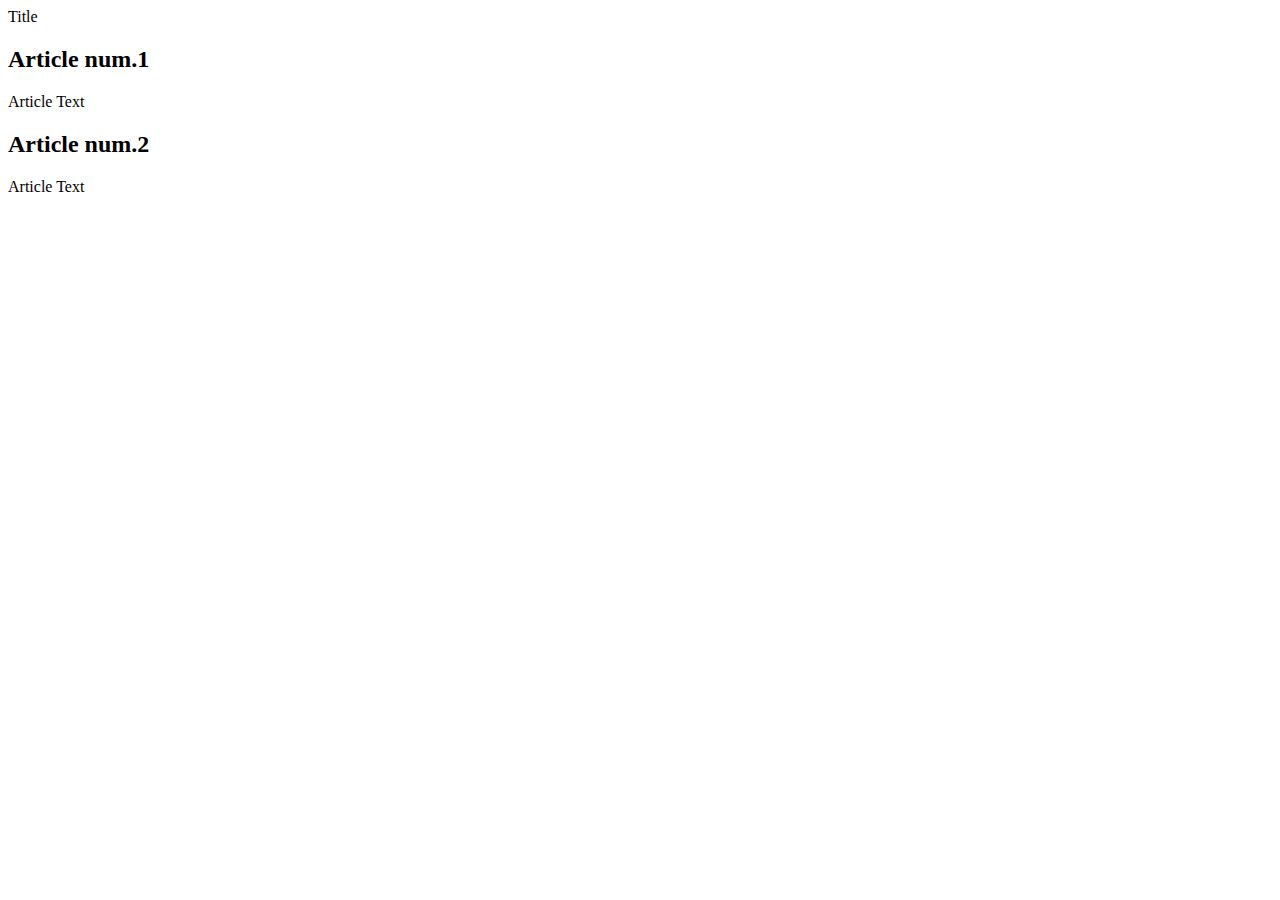
==== site-project/index.html @ 1bac7dbe "Add index.html" ====
<!DOCTYPE html>
<html lang="en">
<head>
    <meta charset="UTF-8">
    <meta name="viewport" content="width=device-width, initial-scale=1.0">
    <title>Title</title>
</head>
<body>
    <main>
        <header>Title</header>
        <article>
            <h2>
                Article num.1
            </h2>
            <p>
                Article Text
            </p>
        </article>
        <article>
            <h2>
                Article num.2
            </h2>
            <p>
                Article Text
            </p>
        </article>
    </main>
    
</body>
</html>
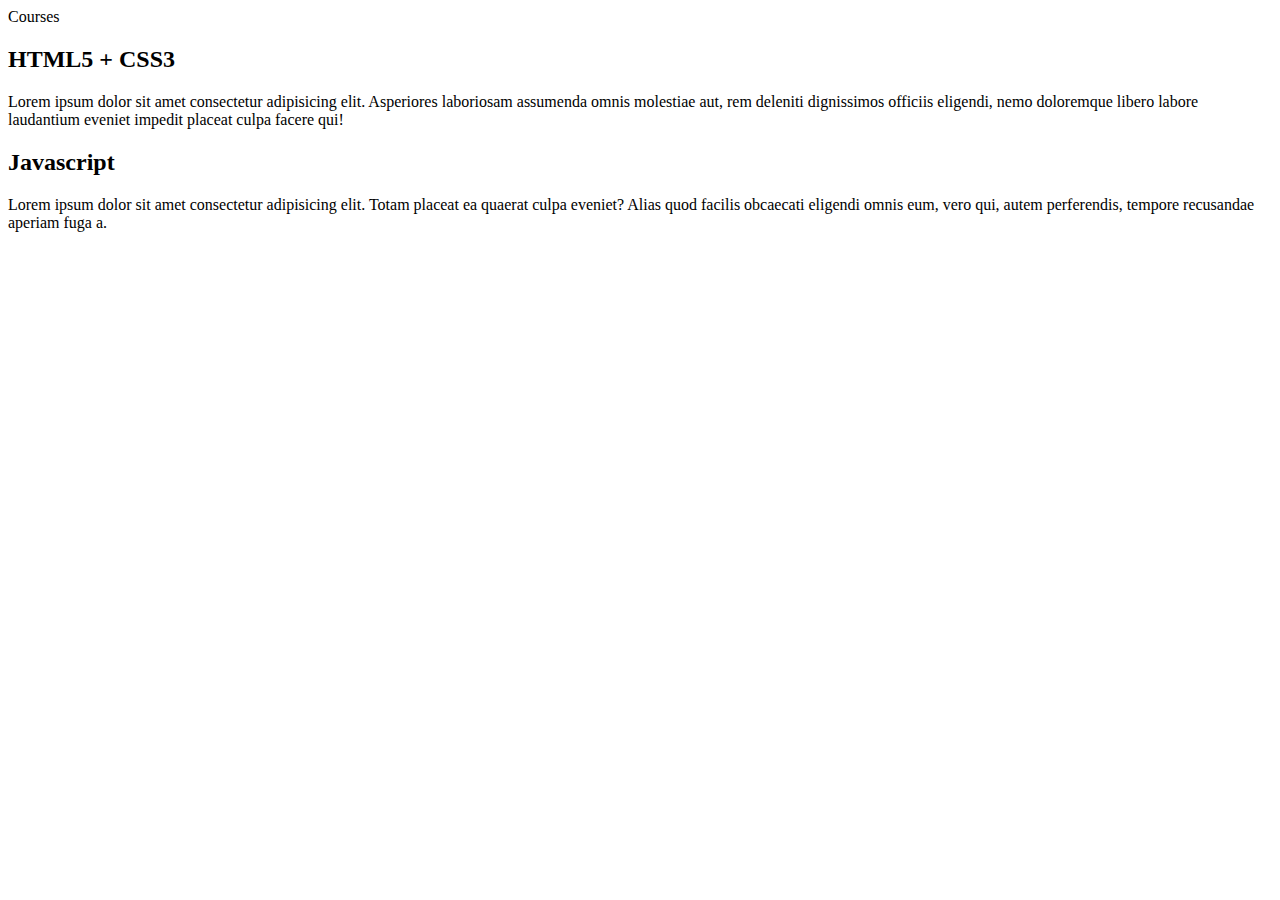
==== commit 068f5c9f: "Add some content" ====
--- a/site-project/index.html
+++ b/site-project/index.html
@@ -7,21 +7,21 @@
 </head>
 <body>
     <main>
-        <header>Title</header>
+        <header>Courses</header>
         <article>
             <h2>
-                Article num.1
+                HTML5 + CSS3
             </h2>
             <p>
-                Article Text
+                Lorem ipsum dolor sit amet consectetur adipisicing elit. Asperiores laboriosam assumenda omnis molestiae aut, rem deleniti dignissimos officiis eligendi, nemo doloremque libero labore laudantium eveniet impedit placeat culpa facere qui!
             </p>
         </article>
         <article>
             <h2>
-                Article num.2
+                Javascript
             </h2>
             <p>
-                Article Text
+                Lorem ipsum dolor sit amet consectetur adipisicing elit. Totam placeat ea quaerat culpa eveniet? Alias quod facilis obcaecati eligendi omnis eum, vero qui, autem perferendis, tempore recusandae aperiam fuga a.
             </p>
         </article>
     </main>
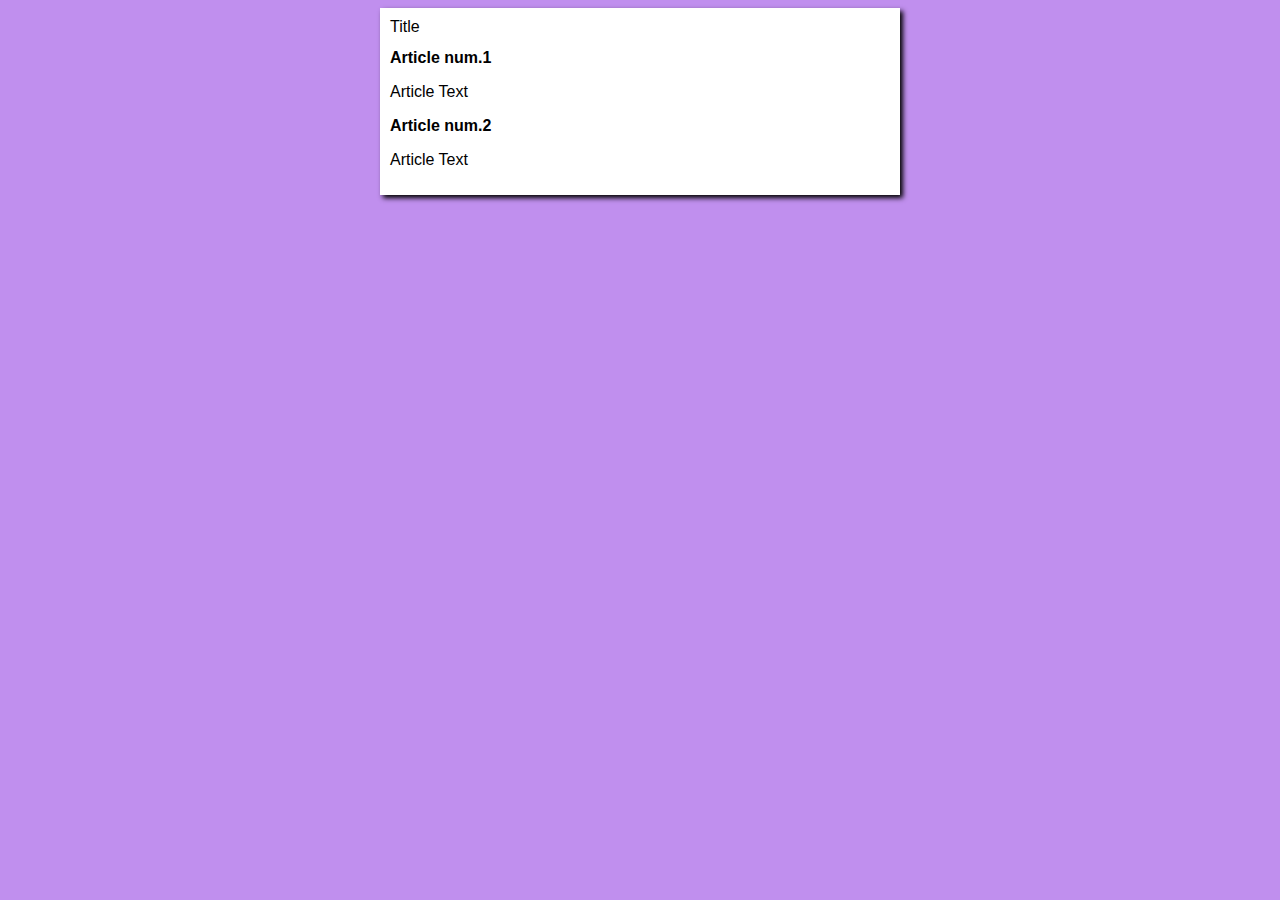
==== commit 5ba9cb07: "Add some design" ====
--- a/site-project/index.html
+++ b/site-project/index.html
@@ -4,24 +4,25 @@
     <meta charset="UTF-8">
     <meta name="viewport" content="width=device-width, initial-scale=1.0">
     <title>Title</title>
+    <link rel="stylesheet" href="styles/style.css">
 </head>
 <body>
     <main>
-        <header>Courses</header>
+        <header>Title</header>
         <article>
             <h2>
-                HTML5 + CSS3
+                Article num.1
             </h2>
             <p>
-                Lorem ipsum dolor sit amet consectetur adipisicing elit. Asperiores laboriosam assumenda omnis molestiae aut, rem deleniti dignissimos officiis eligendi, nemo doloremque libero labore laudantium eveniet impedit placeat culpa facere qui!
+                Article Text
             </p>
         </article>
         <article>
             <h2>
-                Javascript
+                Article num.2
             </h2>
             <p>
-                Lorem ipsum dolor sit amet consectetur adipisicing elit. Totam placeat ea quaerat culpa eveniet? Alias quod facilis obcaecati eligendi omnis eum, vero qui, autem perferendis, tempore recusandae aperiam fuga a.
+                Article Text
             </p>
         </article>
     </main>
--- a/site-project/styles/style.css
+++ b/site-project/styles/style.css
@@ -0,0 +1,14 @@
+* {
+    font-family: Arial, Helvetica, sans-serif;
+    font-size: 16px;
+}
+body {
+    background-color: rgb(192, 143, 238);
+}
+main {
+    background-color: white;
+    width: 500px;
+    margin: auto;
+    box-shadow: 3px 3px 5px black;
+    padding: 10px;
+}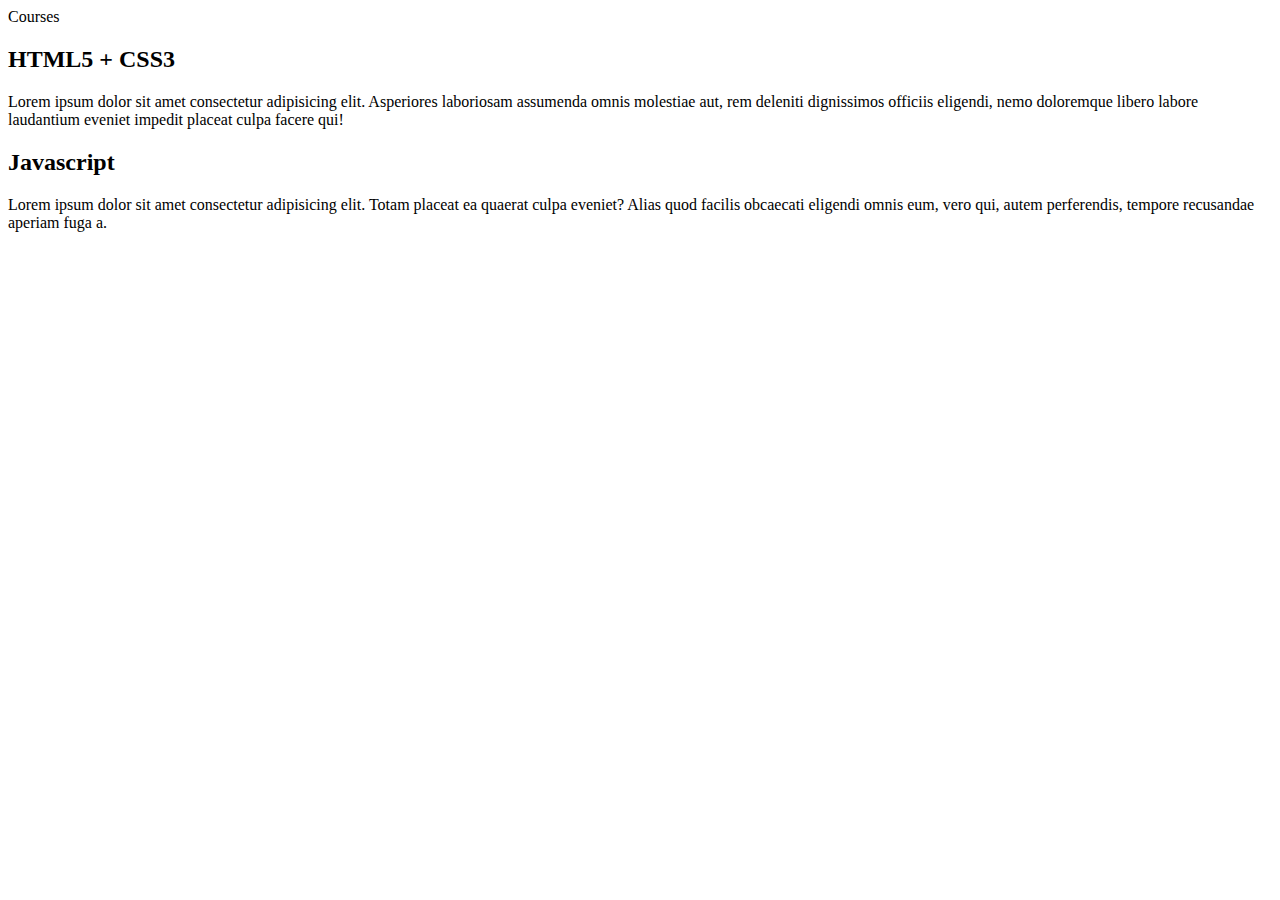
==== commit cf43e611: "Update index.html" ====
--- a/site-project/index.html
+++ b/site-project/index.html
@@ -3,26 +3,25 @@
 <head>
     <meta charset="UTF-8">
     <meta name="viewport" content="width=device-width, initial-scale=1.0">
-    <title>Title</title>
-    <link rel="stylesheet" href="styles/style.css">
+    <title>Nice Title</title>
 </head>
 <body>
     <main>
-        <header>Title</header>
+        <header>Courses</header>
         <article>
             <h2>
-                Article num.1
+                HTML5 + CSS3
             </h2>
             <p>
-                Article Text
+                Lorem ipsum dolor sit amet consectetur adipisicing elit. Asperiores laboriosam assumenda omnis molestiae aut, rem deleniti dignissimos officiis eligendi, nemo doloremque libero labore laudantium eveniet impedit placeat culpa facere qui!
             </p>
         </article>
         <article>
             <h2>
-                Article num.2
+                Javascript
             </h2>
             <p>
-                Article Text
+                Lorem ipsum dolor sit amet consectetur adipisicing elit. Totam placeat ea quaerat culpa eveniet? Alias quod facilis obcaecati eligendi omnis eum, vero qui, autem perferendis, tempore recusandae aperiam fuga a.
             </p>
         </article>
     </main>
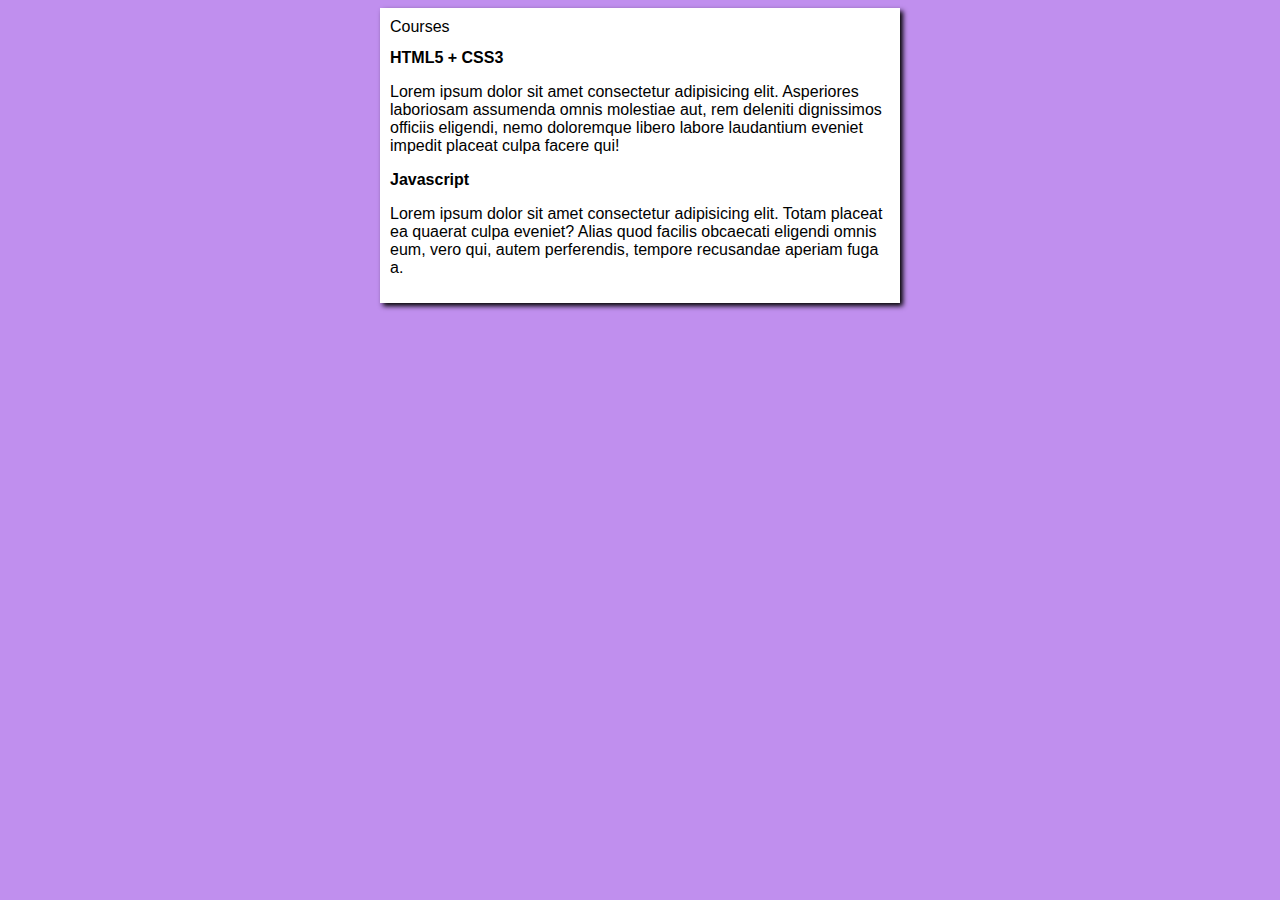
==== commit cbb48d83: "Merge branch 'design'" ====
--- a/site-project/index.html
+++ b/site-project/index.html
@@ -3,7 +3,8 @@
 <head>
     <meta charset="UTF-8">
     <meta name="viewport" content="width=device-width, initial-scale=1.0">
-    <title>Nice Title</title>
+    <title>Better Title</title>
+    <link rel="stylesheet" href="styles/style.css">
 </head>
 <body>
     <main>
--- a/site-project/styles/style.css
+++ b/site-project/styles/style.css
@@ -0,0 +1,14 @@
+* {
+    font-family: Arial, Helvetica, sans-serif;
+    font-size: 16px;
+}
+body {
+    background-color: rgb(192, 143, 238);
+}
+main {
+    background-color: white;
+    width: 500px;
+    margin: auto;
+    box-shadow: 3px 3px 5px black;
+    padding: 10px;
+}